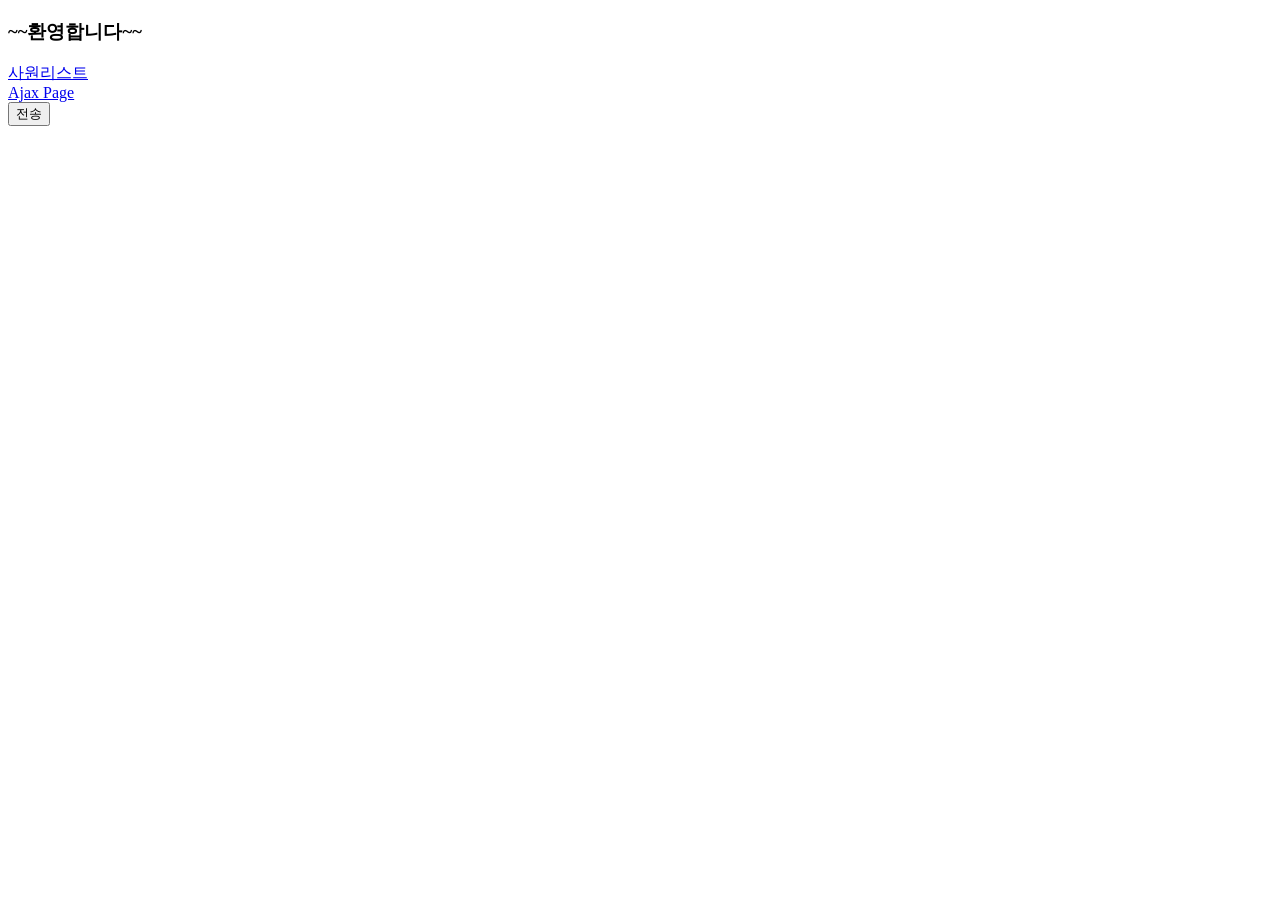
==== Ajax/src/main/webapp/index.html @ 0d913b5a "220531_자바스크립트 및 html, css 이용, 서버 구축" ====
<!DOCTYPE html>
<html>
<head>
<meta charset="UTF-8">
<title>index.html</title>
</head>
<body>
	<h3>~~환영합니다~~</h3>
	<a href='emp/empList.html'>사원리스트</a><br> <!-- 경로중요, 링크는 무조건 get방식 -->
	<a href='ajax.do?job=html'>Ajax Page</a>
	<form action="ajax.do" method="get">
		<input type = "hidden" name="job" value="json"> <!--name은 파라메터 이름, 
		기본값을 json으로 하겠다 name을 통한 value가 서버로 전송-->
		<input type="submit" value="전송">
	</form>
</body>
</html>
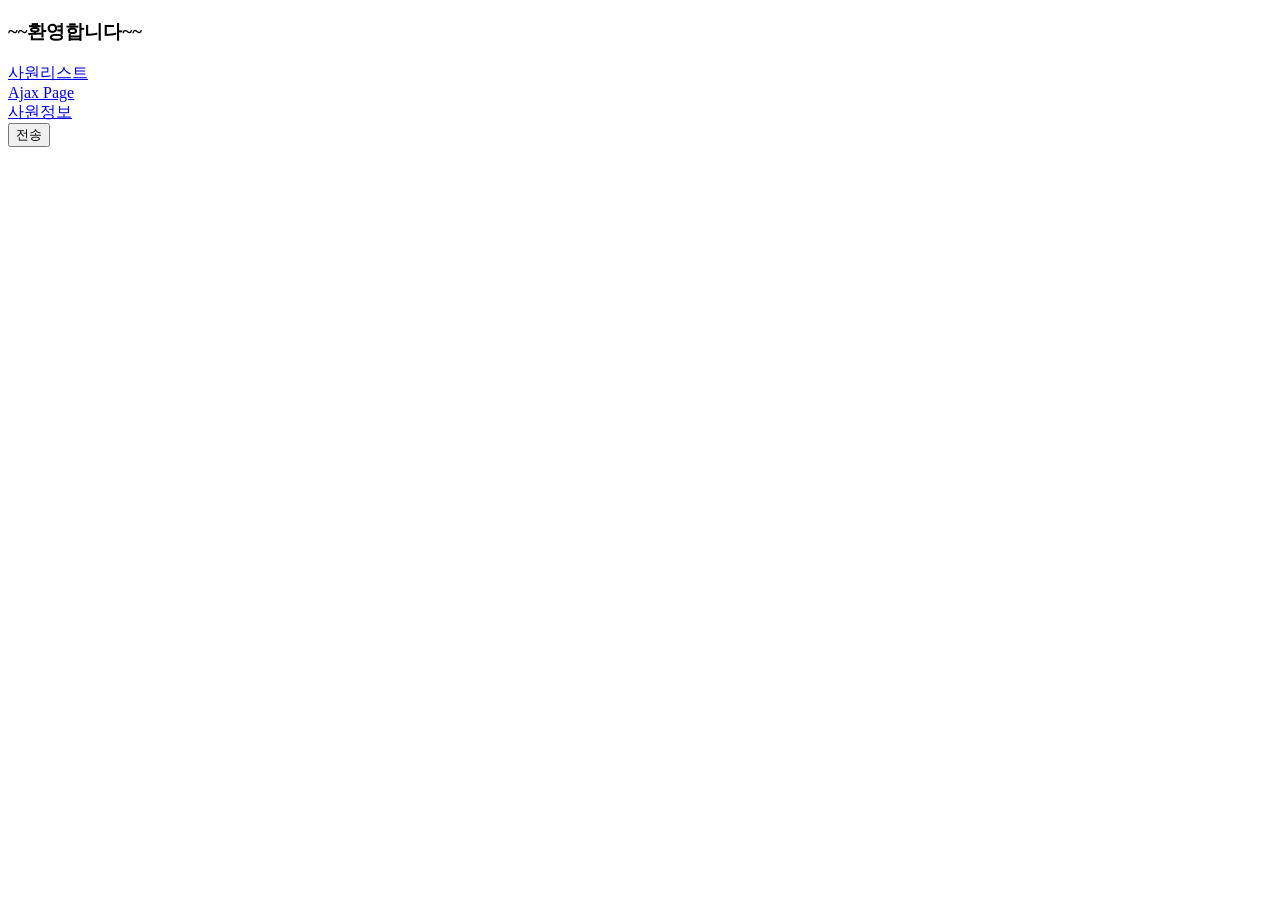
==== commit cb330d18: "0602_java script" ====
--- a/Ajax/src/main/webapp/index.html
+++ b/Ajax/src/main/webapp/index.html
@@ -7,7 +7,8 @@
 <body>
 	<h3>~~환영합니다~~</h3>
 	<a href='emp/empList.html'>사원리스트</a><br> <!-- 경로중요, 링크는 무조건 get방식 -->
-	<a href='ajax.do?job=html'>Ajax Page</a>
+	<a href='ajax.do?job=html'>Ajax Page</a><br>
+	<a href='emp/emp.html'> 사원정보</a>
 	<form action="ajax.do" method="get">
 		<input type = "hidden" name="job" value="json"> <!--name은 파라메터 이름, 
 		기본값을 json으로 하겠다 name을 통한 value가 서버로 전송-->
